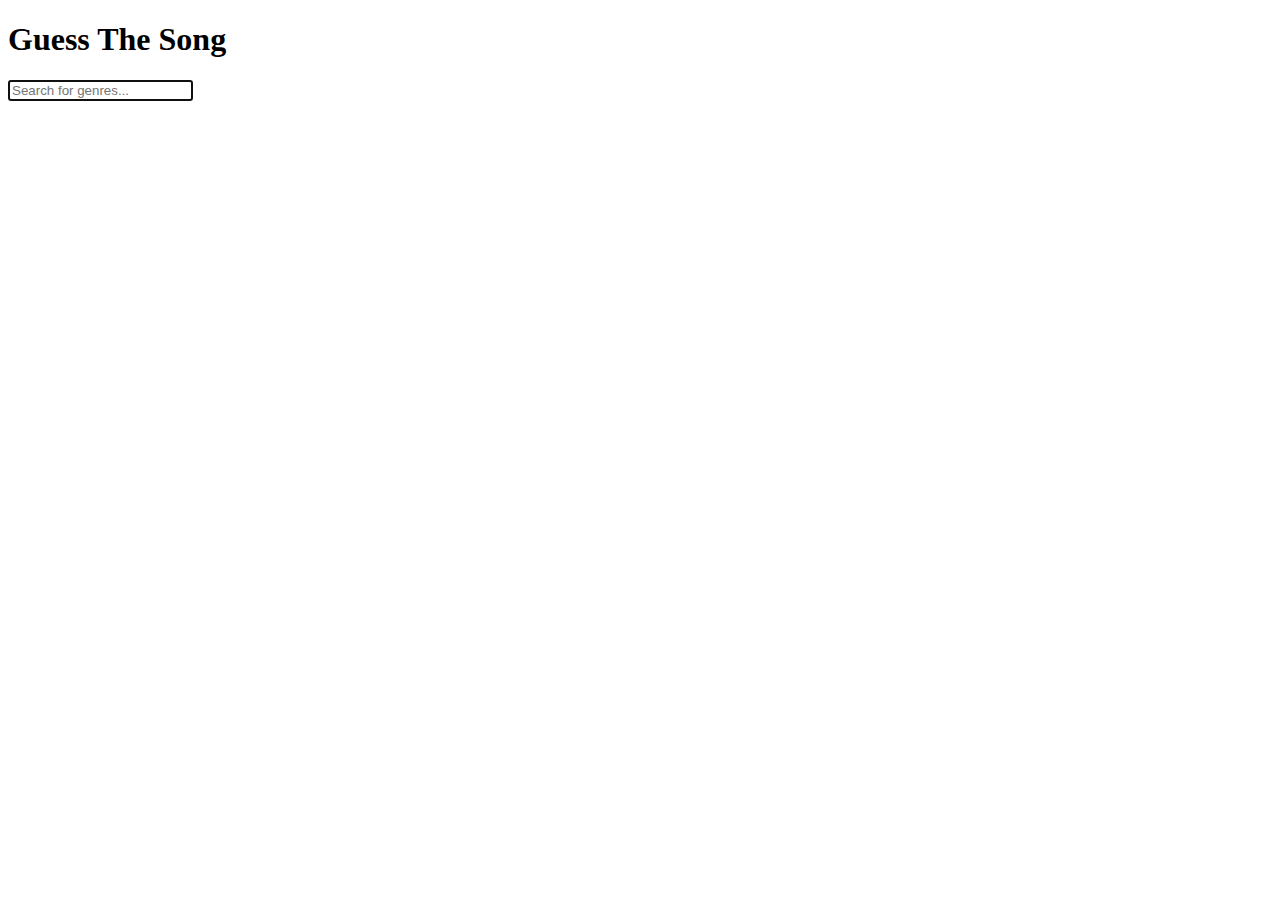
==== static/index.html @ b63a8c4c "Add search box" ====
<!DOCTYPE html>
<html lang="en">
    <head>
        <meta charset="UTF-8" />
        <meta name="viewport" content="width=device-width, initial-scale=1.0" />

        <link rel="stylesheet" href="static/css/main.css" />
        <script src="static/js/index.js" defer type="module"></script>

        <link rel="preconnect" href="https://fonts.googleapis.com" />
        <link rel="preconnect" href="https://fonts.gstatic.com" crossorigin />
        <link
            href="https://fonts.googleapis.com/css2?family=Jersey+25&family=JetBrains+Mono:ital,wght@0,100..800;1,100..800&display=swap"
            rel="stylesheet" />

        <title>Guess the Song!</title>
    </head>
    <body>
        <div id="banner" class="jersey-25 regular">
            <h1>Guess The Song</h1>
        </div>

        <div class="content">
            <div id="search-container">
                <input
                    autofocus
                    autocomplete="off"
                    class="rem regular box-shadow"
                    id="search-input"
                    name="name"
                    type="text"
                    value=""
                    placeholder="Search for genres..." />
            </div>

            <div id="game-container" style="display: none">
                <div id="artist-info" class="box-shadow">
                    <figure>
                        <img id="artist-image" src="images/loading.png" />
                        <div id="captions">
                            <figcaption
                                id="track-name"
                                class="martian-mono semibold">
                                <div class="loading-dots-track">
                                    <span></span><span></span><span></span>
                                </div>
                            </figcaption>
                            <figcaption
                                id="artist-name"
                                class="martian-mono semibold">
                                <div class="loading-dots-artist">
                                    <span></span><span></span><span></span>
                                </div>
                            </figcaption>
                        </div>
                        <audio id="track">
                            Your browser doesn't support this audio, sorry!
                        </audio>
                        <button id="play-track"></button>
                    </figure>
                </div>

                <div id="input-container" class="flex">
                    <div id="lives-counter"></div>
                    <input
                        autofocus
                        autocomplete="off"
                        class="rem regular box-shadow"
                        id="input"
                        name="name"
                        type="text"
                        value=""
                        placeholder="Guess the song..." />
                    <button id="submit-btn" class="jetbrains-mono bold">
                        Submit guess
                    </button>
                    <ul id="suggestions-container" class="box-shadow"></ul>

                    <!-- Restart button under input -->
                    <button id="restart-btn" class="jetbrains-mono bold hidden">
                        <svg id="restart-btn-icon"></svg>
                        <p id="restart-btn-text">Restart</p>
                    </button>
                </div>
            </div>
        </div>
    </body>
</html>
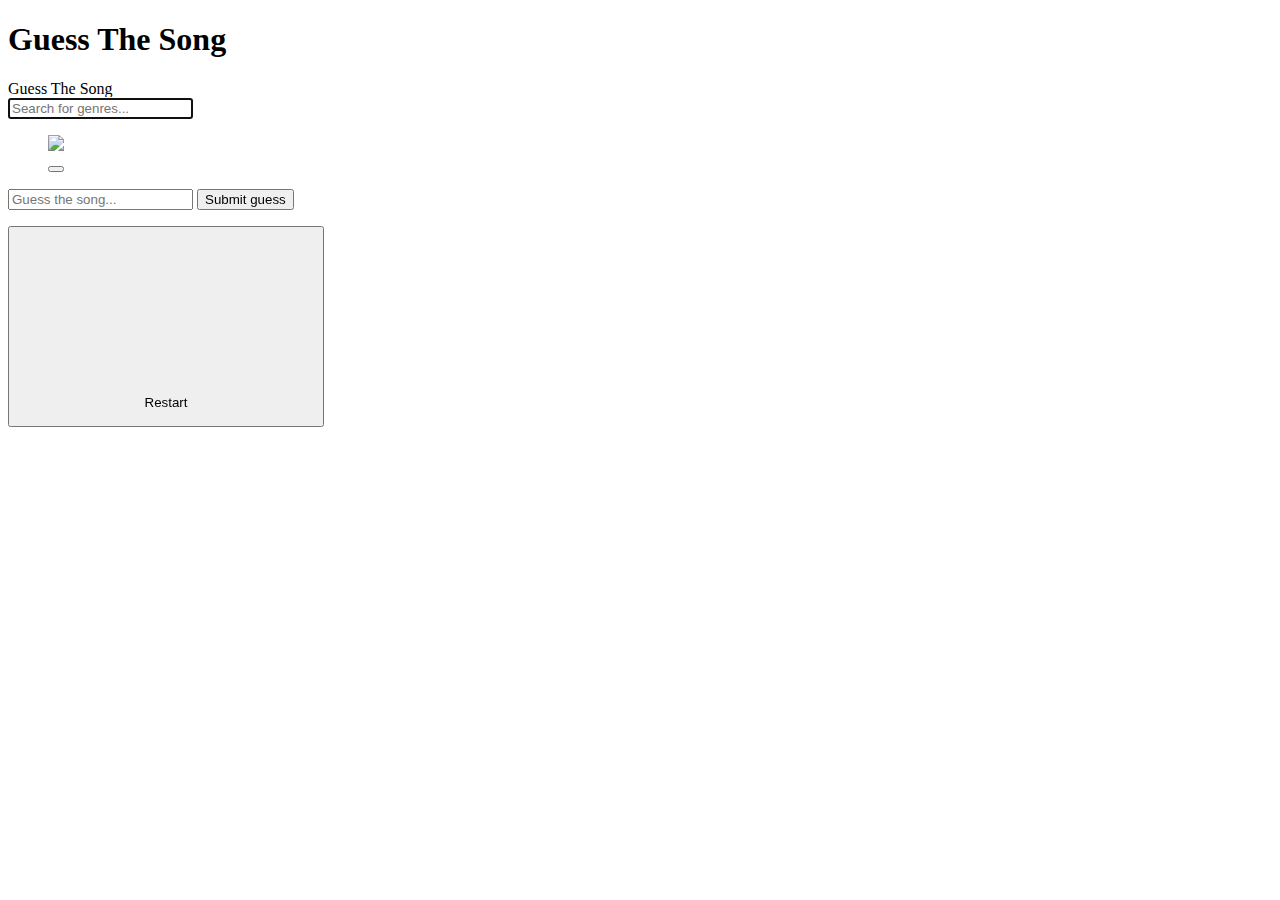
==== commit 0ef8a59d: "Add text above search box" ====
--- a/static/index.html
+++ b/static/index.html
@@ -22,6 +22,10 @@
 
         <div class="content">
             <div id="search-container">
+                <div id="search-text" class="jersey-25">
+                    Guess The Song
+                </div>
+
                 <input
                     autofocus
                     autocomplete="off"
@@ -33,7 +37,7 @@
                     placeholder="Search for genres..." />
             </div>
 
-            <div id="game-container" style="display: none">
+            <div id="game-container" class="hidden">
                 <div id="artist-info" class="box-shadow">
                     <figure>
                         <img id="artist-image" src="images/loading.png" />
